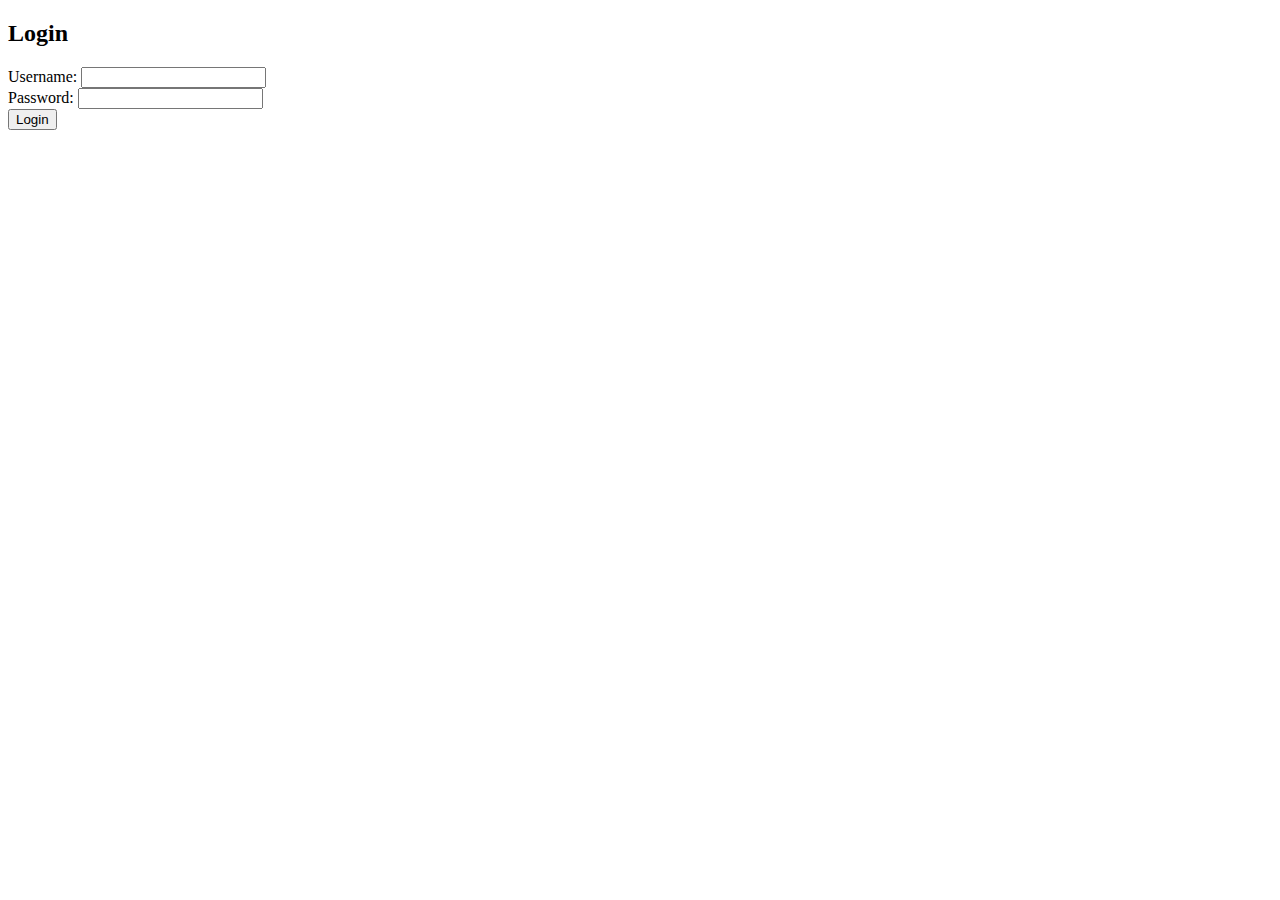
==== src/main/resources/templates/login.html @ 74cf9957 "Add static resources" ====
<!DOCTYPE html>
<html xmlns:th="http://www.thymeleaf.org">
<head>
    <title>Login</title>
</head>
<body>
<h2>Login</h2>
<form th:action="@{/login}" method="post">
    <label for="username">Username:</label>
    <input type="text" name="username" required/>
    <br/>
    <label for="password">Password:</label>
    <input type="password" name="password" required/>
    <br/>
    <input type="submit" value="Login"/>
</form>
</body>
</html>
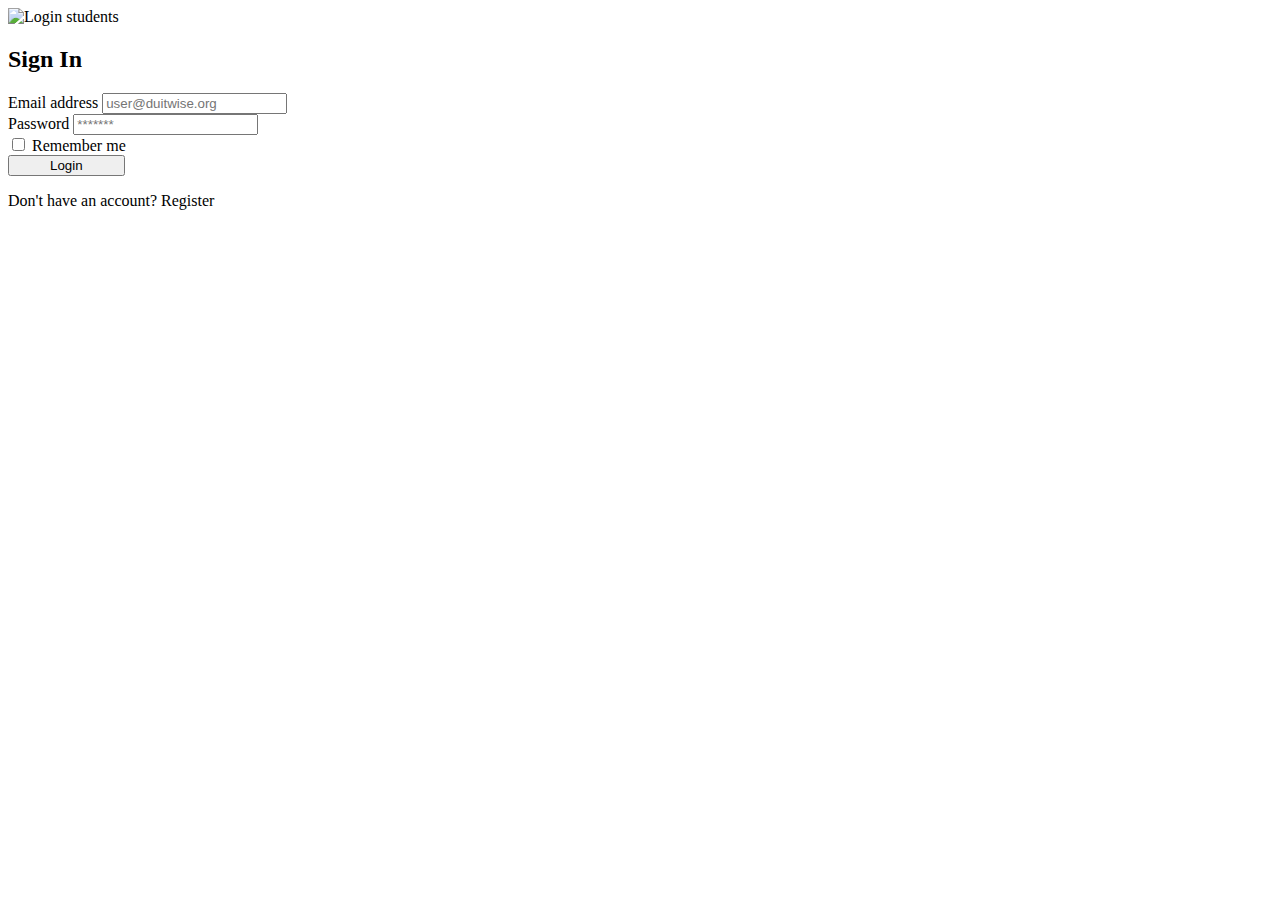
==== commit 97e893e5: "add: styling for login and register page" ====
--- a/src/main/resources/templates/login.html
+++ b/src/main/resources/templates/login.html
@@ -1,18 +1,60 @@
 <!DOCTYPE html>
 <html xmlns:th="http://www.thymeleaf.org">
 <head>
-    <title>Login</title>
+    <title>Login - DuitWise</title>
+    <link rel="stylesheet" th:href="@{/css/styles.css}">
+    <!-- Include Bootstrap CSS -->
+    <link href="https://cdn.jsdelivr.net/npm/bootstrap@5.3.2/dist/css/bootstrap.min.css" rel="stylesheet" integrity="sha384-T3c6CoIi6uLrA9TneNEoa7RxnatzjcDSCmG1MXxSR1GAsXEV/Dwwykc2MPK8M2HN" crossorigin="anonymous">
 </head>
 <body>
-<h2>Login</h2>
-<form th:action="@{/login}" method="post">
-    <label for="username">Username:</label>
-    <input type="text" name="username" required/>
-    <br/>
-    <label for="password">Password:</label>
-    <input type="password" name="password" required/>
-    <br/>
-    <input type="submit" value="Login"/>
+<form th:action="@{/login}" method="post" class="d-flex align-items-center vh-100">
+    <div class="container">
+        <div class="row justify-content-center">
+            <div class="col-md-9 col-lg-6 col-xl-5">
+                <img th:src="@{/images/student-login.jpg}" class="img-fluid" alt="Login students">
+            </div>
+            <div class="col-md-8 col-lg-6 col-xl-4 offset-xl-1">
+                <h2 class="text-center">Sign In</h2>
+                <div class="form-outline mb-4">
+                    <!-- Email input -->
+                    <label class="form-label" for="username">Email address</label>
+                    <input type="email" name="username" id="username" class="form-control form-control-lg"
+                           placeholder="user@duitwise.org"/>
+                </div>
+
+                <!-- Password input -->
+                <div class="form-outline mb-3">
+                    <label class="form-label" for="password">Password</label>
+                    <input type="password" name="password" id="password" class="form-control form-control-lg"
+                           placeholder="*******"/>
+                </div>
+
+                <div class="d-flex justify-content-between align-items-center">
+                    <!-- Checkbox -->
+                    <div class="form-check mb-0">
+                        <input class="form-check-input me-2" type="checkbox" value="" id="remember-me"/>
+                        <label class="form-check-label" for="remember-me">
+                            Remember me
+                        </label>
+                    </div>
+                </div>
+
+                <div class="text-center text-lg-start mt-4 pt-2">
+                    <button type="submit" class="btn btn-primary btn-lg" style="padding-left: 2.5rem; padding-right: 2.5rem;">Login</button>
+                    <p class="small fw-bold mt-2 pt-1 mb-0">Don't have an account? <a th:href="@{/register}"
+                                                                                      class="link-info">Register
+                    </a></p>
+                </div>
+            </div>
+        </div>
+    </div>
 </form>
+
+<!-- include javascript -->
+<script src="https://cdn.jsdelivr.net/npm/bootstrap@5.3.2/dist/js/bootstrap.bundle.min.js" integrity="sha384-C6RzsynM9kWDrMNeT87bh95OGNyZPhcTNXj1NW7RuBCsyN/o0jlpcV8Qyq46cDfL" crossorigin="anonymous"></script>
+<script src="https://cdn.jsdelivr.net/npm/@popperjs/core@2.11.8/dist/umd/popper.min.js" integrity="sha384-I7E8VVD/ismYTF4hNIPjVp/Zjvgyol6VFvRkX/vR+Vc4jQkC+hVqc2pM8ODewa9r" crossorigin="anonymous"></script>
+<script src="https://cdn.jsdelivr.net/npm/bootstrap@5.3.2/dist/js/bootstrap.min.js" integrity="sha384-BBtl+eGJRgqQAUMxJ7pMwbEyER4l1g+O15P+16Ep7Q9Q+zqX6gSbd85u4mG4QzX+" crossorigin="anonymous"></script>
+
 </body>
 </html>
+
